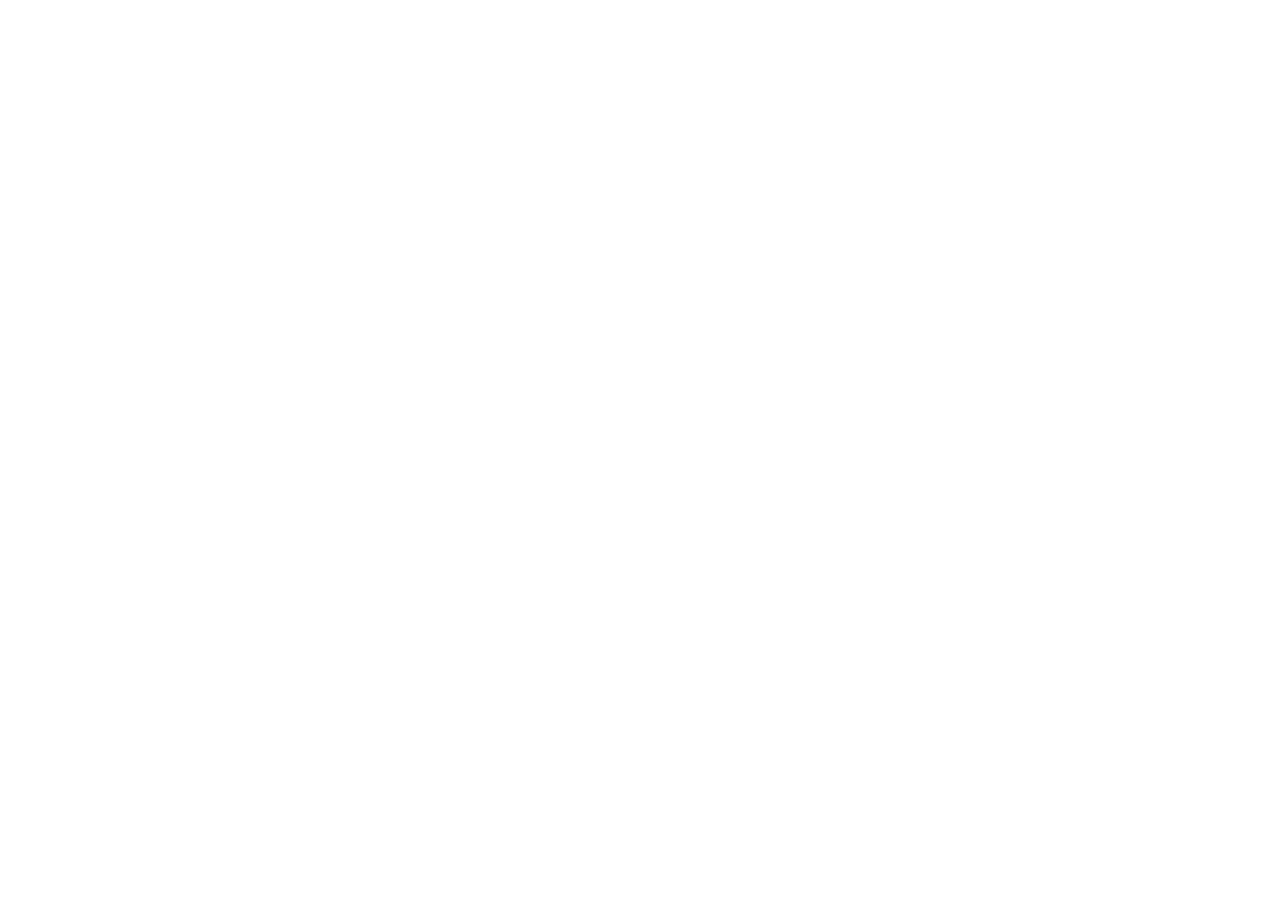
==== test2.html @ b49dd0b5 "Rename test2 to test2.html" ====
<!DOCTYPE html>
<html>
<head>
  <meta charset="utf-8">
  <meta name="viewport" content="width=device-width">
  <title>Cat Clicker</title>
</head>

<body>

<script>
// clear the screen for testing
document.body.innerHTML = '';
document.body.style.background="white";
var nums = [1,2,3];

// Let's loop over the numbers in our array
for (var i = 0; i < nums.length; i++) {
    var num = nums[i];
    elem.addEventListener('click', function() {
    alert(num);
});

    // finally, let's add this element to the document
    document.body.appendChild(elem);
};



</script>
</body>
</html>
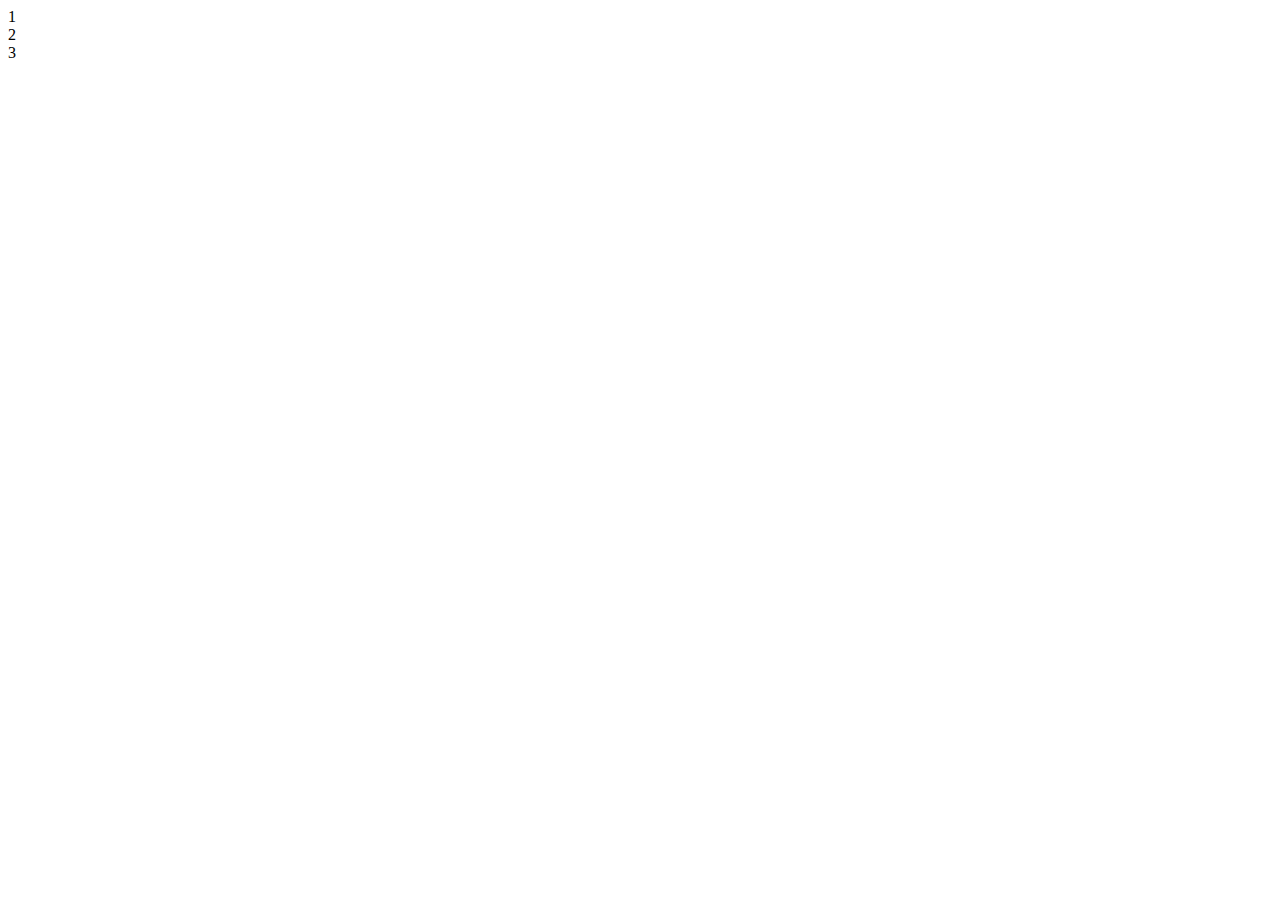
==== commit d6b240a5: "update test2" ====
--- a/test2.html
+++ b/test2.html
@@ -11,17 +11,26 @@
 <script>
 // clear the screen for testing
 document.body.innerHTML = '';
-document.body.style.background="white";
+
 var nums = [1,2,3];
 
 // Let's loop over the numbers in our array
 for (var i = 0; i < nums.length; i++) {
+
+    // This is the number we're on...
     var num = nums[i];
-    elem.addEventListener('click', function() {
-    alert(num);
-});
 
-    // finally, let's add this element to the document
+    // We're creating a DOM element for the number
+    var elem = document.createElement('div');
+    elem.textContent = num;
+
+    // ... and when we click, alert the value of `num`
+    elem.addEventListener('click', (function(numCopy) {
+        return function() {
+            alert(numCopy);
+        };
+    })(num));
+
     document.body.appendChild(elem);
 };
 
